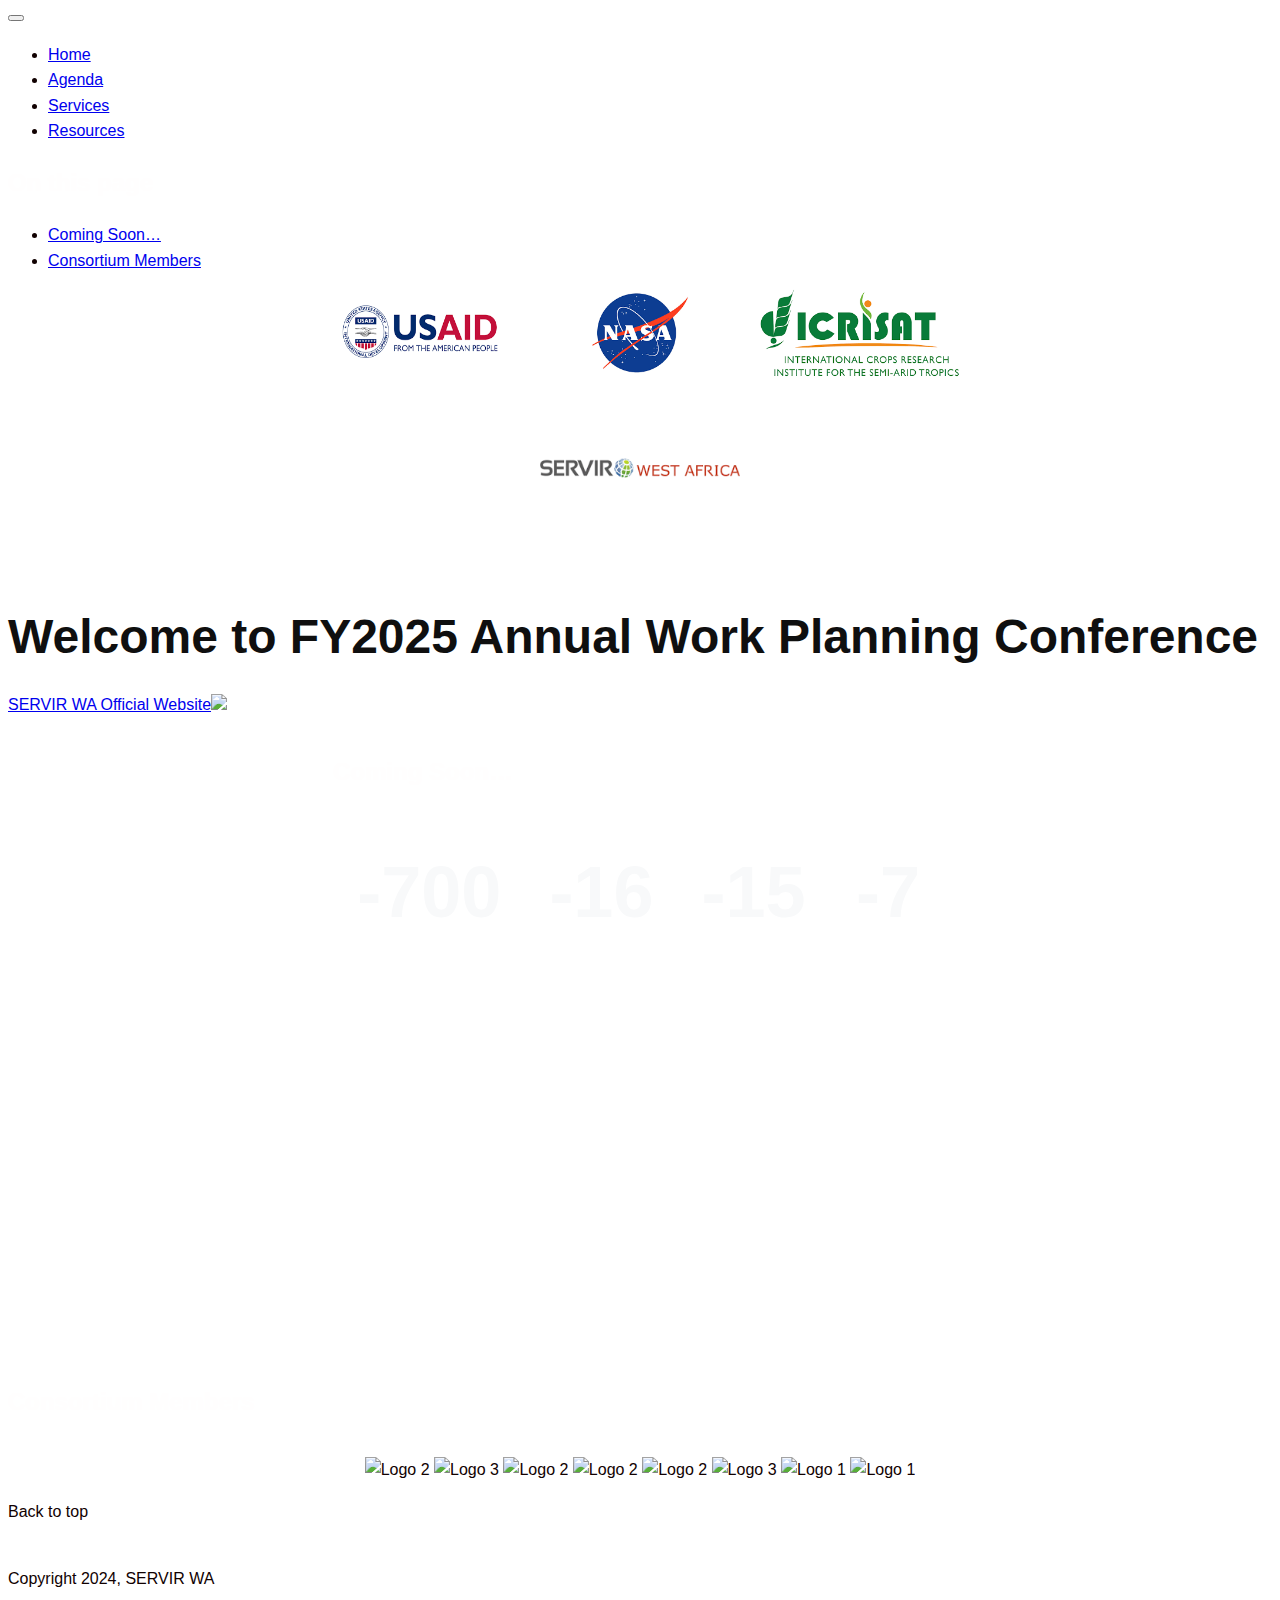
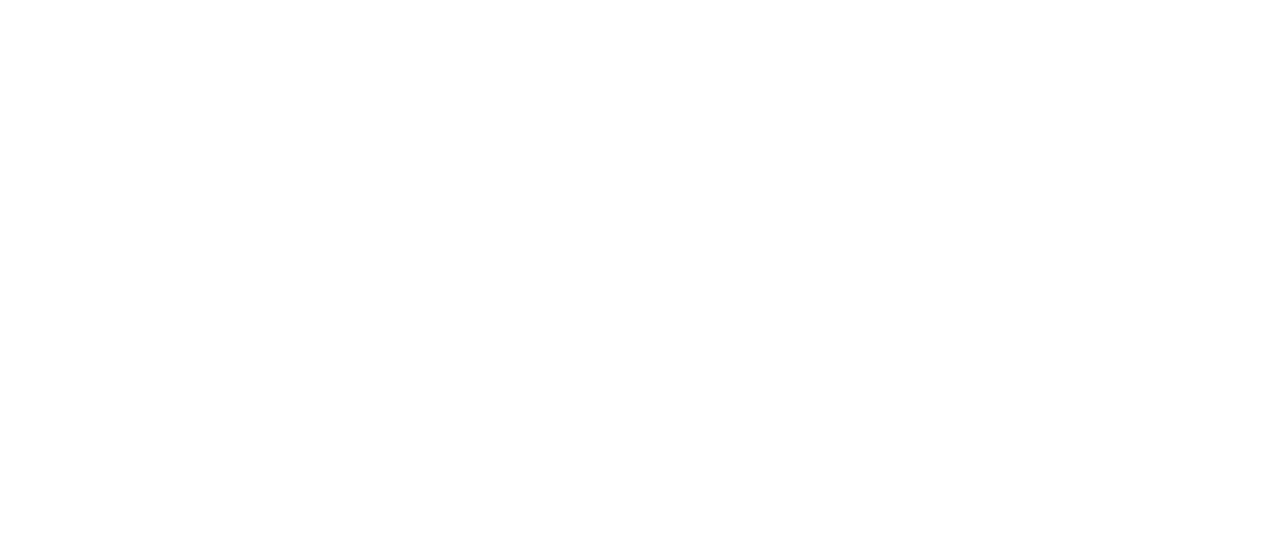
==== index.html @ ad58a969 "upload" ====
<!DOCTYPE html>
<html xmlns="http://www.w3.org/1999/xhtml" lang="en" xml:lang="en"><head>

<meta charset="utf-8">
<meta name="generator" content="quarto-1.4.550">

<meta name="viewport" content="width=device-width, initial-scale=1.0, user-scalable=yes">


<title>index</title>
<style>
code{white-space: pre-wrap;}
span.smallcaps{font-variant: small-caps;}
div.columns{display: flex; gap: min(4vw, 1.5em);}
div.column{flex: auto; overflow-x: auto;}
div.hanging-indent{margin-left: 1.5em; text-indent: -1.5em;}
ul.task-list{list-style: none;}
ul.task-list li input[type="checkbox"] {
  width: 0.8em;
  margin: 0 0.8em 0.2em -1em; /* quarto-specific, see https://github.com/quarto-dev/quarto-cli/issues/4556 */ 
  vertical-align: middle;
}
</style>


<script src="site_libs/quarto-nav/quarto-nav.js"></script>
<script src="site_libs/quarto-nav/headroom.min.js"></script>
<script src="site_libs/clipboard/clipboard.min.js"></script>
<script src="site_libs/quarto-search/autocomplete.umd.js"></script>
<script src="site_libs/quarto-search/fuse.min.js"></script>
<script src="site_libs/quarto-search/quarto-search.js"></script>
<meta name="quarto:offset" content="./">
<link href="./url('assets/SERVIRWA.png')" rel="icon">
<script src="site_libs/quarto-html/quarto.js"></script>
<script src="site_libs/quarto-html/popper.min.js"></script>
<script src="site_libs/quarto-html/tippy.umd.min.js"></script>
<script src="site_libs/quarto-html/anchor.min.js"></script>
<link href="site_libs/quarto-html/tippy.css" rel="stylesheet">
<link href="site_libs/quarto-html/quarto-syntax-highlighting.css" rel="stylesheet" id="quarto-text-highlighting-styles">
<script src="site_libs/bootstrap/bootstrap.min.js"></script>
<link href="site_libs/bootstrap/bootstrap-icons.css" rel="stylesheet">
<link href="site_libs/bootstrap/bootstrap.min.css" rel="stylesheet" id="quarto-bootstrap" data-mode="light">
<script id="quarto-search-options" type="application/json">{
  "location": "navbar",
  "copy-button": false,
  "collapse-after": 3,
  "panel-placement": "end",
  "type": "overlay",
  "limit": 50,
  "keyboard-shortcut": [
    "f",
    "/",
    "s"
  ],
  "show-item-context": false,
  "language": {
    "search-no-results-text": "No results",
    "search-matching-documents-text": "matching documents",
    "search-copy-link-title": "Copy link to search",
    "search-hide-matches-text": "Hide additional matches",
    "search-more-match-text": "more match in this document",
    "search-more-matches-text": "more matches in this document",
    "search-clear-button-title": "Clear",
    "search-text-placeholder": "",
    "search-detached-cancel-button-title": "Cancel",
    "search-submit-button-title": "Submit",
    "search-label": "Search"
  }
}</script>


<link rel="stylesheet" href="styles.css">
</head>

<body id="agenda-page" class="nav-fixed">

<div id="quarto-search-results"></div>
  <header id="quarto-header" class="headroom fixed-top">
    <nav class="navbar navbar-expand-lg " data-bs-theme="dark">
      <div class="navbar-container container-fluid">
            <div id="quarto-search" class="" title="Search"></div>
          <button class="navbar-toggler" type="button" data-bs-toggle="collapse" data-bs-target="#navbarCollapse" aria-controls="navbarCollapse" aria-expanded="false" aria-label="Toggle navigation" onclick="if (window.quartoToggleHeadroom) { window.quartoToggleHeadroom(); }">
  <span class="navbar-toggler-icon"></span>
</button>
          <div class="collapse navbar-collapse" id="navbarCollapse">
            <ul class="navbar-nav navbar-nav-scroll me-auto">
  <li class="nav-item">
    <a class="nav-link active" href="./index.html" aria-current="page"> 
<span class="menu-text">Home</span></a>
  </li>  
  <li class="nav-item">
    <a class="nav-link" href="./agenda.html"> 
<span class="menu-text">Agenda</span></a>
  </li>  
  <li class="nav-item">
    <a class="nav-link" href="./services.html"> 
<span class="menu-text">Services</span></a>
  </li>  
  <li class="nav-item">
    <a class="nav-link" href="./resources.html"> 
<span class="menu-text">Resources</span></a>
  </li>  
</ul>
          </div> <!-- /navcollapse -->
          <div class="quarto-navbar-tools">
</div>
      </div> <!-- /container-fluid -->
    </nav>
</header>
<!-- content -->
<div id="quarto-content" class="quarto-container page-columns page-rows-contents page-layout-article page-navbar">
<!-- sidebar -->
<!-- margin-sidebar -->
    <div id="quarto-margin-sidebar" class="sidebar margin-sidebar">
        <nav id="TOC" role="doc-toc" class="toc-active">
    <h2 id="toc-title">On this page</h2>
   
  <ul>
  <li><a href="#coming-soon" id="toc-coming-soon" class="nav-link active" data-scroll-target="#coming-soon">Coming Soon…</a></li>
  <li><a href="#consortium-members" id="toc-consortium-members" class="nav-link" data-scroll-target="#consortium-members">Consortium Members</a></li>
  </ul>
</nav>
    </div>
<!-- main -->
<main class="content" id="quarto-document-content">





<link rel="stylesheet" href="styles.css">
<script src="countdown.js"></script>
<script src="timeline.js"></script>
<script src="agenda.js"></script>
<div class="logos">
<div class="bottom-logos">
<img src="assets/USAID.png" alt="Logo 1"> <img src="assets/NASA.png" alt="Logo 2"> <img src="assets/ICRISAT.png" alt="Logo 3">
</div>
<p><img src="assets/SERVIRWA.png" alt="SERVIR logo"></p>
</div>
<h1>
Welcome to FY2025 Annual Work Planning Conference
</h1>
<div class="website-link">
<p><a href="https://servir.icrisat.org/" target="_blank"> SERVIR WA Official Website<img src="assets/click.jpg" width="40"></a></p>
</div>
<div id="main-container">
<section id="coming-soon" class="level2">
<h2 class="anchored" data-anchor-id="coming-soon">Coming Soon…</h2>
<div id="countdown">
<div class="time-block">
<p><span id="days">11</span><span class="label">DAYS</span></p>
</div>
<div class="time-block">
<p><span id="hours">8</span><span class="label">HOURS</span></p>
</div>
<div class="time-block">
<p><span id="minutes">45</span><span class="label">MINUTES</span></p>
</div>
<div class="time-block">
<p><span id="seconds">14</span><span class="label">SECONDS</span></p>
</div>
</div>
<div class="scroll-down">
<p><i class="arrow down"></i></p>
</div>
</section>
</div>
<section id="consortium-members" class="level2">
<h2 class="anchored" data-anchor-id="consortium-members">Consortium Members</h2>
<!-- <header class="page-header"> -->
<div class="logos">
<div class="bottom-logos">
<p><img src="assets/afr.png" alt="Logo 2" width="70"> <img src="assets/aims.png" alt="Logo 3" width="70"> <img src="assets/cerg.png" alt="Logo 2" width="70"> <img src="assets/CSE.png" alt="Logo 2" width="90"> <img src="assets/cu.png" alt="Logo 2" width="90"> <img src="assets/agry.png" alt="Logo 3" width="70"> <img src="assets/ufl.png" alt="Logo 1" width="70"> <img src="assets/ise.png" alt="Logo 1" width="70"></p>
</div>
<!-- <h1>Conference Agenda</h1> -->
</div>
<!-- </header> -->


</section>

<a onclick="window.scrollTo(0, 0); return false;" role="button" id="quarto-back-to-top"><i class="bi bi-arrow-up"></i> Back to top</a></main> <!-- /main -->
<script id="quarto-html-after-body" type="application/javascript">
window.document.addEventListener("DOMContentLoaded", function (event) {
  const toggleBodyColorMode = (bsSheetEl) => {
    const mode = bsSheetEl.getAttribute("data-mode");
    const bodyEl = window.document.querySelector("body");
    if (mode === "dark") {
      bodyEl.classList.add("quarto-dark");
      bodyEl.classList.remove("quarto-light");
    } else {
      bodyEl.classList.add("quarto-light");
      bodyEl.classList.remove("quarto-dark");
    }
  }
  const toggleBodyColorPrimary = () => {
    const bsSheetEl = window.document.querySelector("link#quarto-bootstrap");
    if (bsSheetEl) {
      toggleBodyColorMode(bsSheetEl);
    }
  }
  toggleBodyColorPrimary();  
  const icon = "";
  const anchorJS = new window.AnchorJS();
  anchorJS.options = {
    placement: 'right',
    icon: icon
  };
  anchorJS.add('.anchored');
  const isCodeAnnotation = (el) => {
    for (const clz of el.classList) {
      if (clz.startsWith('code-annotation-')) {                     
        return true;
      }
    }
    return false;
  }
  const clipboard = new window.ClipboardJS('.code-copy-button', {
    text: function(trigger) {
      const codeEl = trigger.previousElementSibling.cloneNode(true);
      for (const childEl of codeEl.children) {
        if (isCodeAnnotation(childEl)) {
          childEl.remove();
        }
      }
      return codeEl.innerText;
    }
  });
  clipboard.on('success', function(e) {
    // button target
    const button = e.trigger;
    // don't keep focus
    button.blur();
    // flash "checked"
    button.classList.add('code-copy-button-checked');
    var currentTitle = button.getAttribute("title");
    button.setAttribute("title", "Copied!");
    let tooltip;
    if (window.bootstrap) {
      button.setAttribute("data-bs-toggle", "tooltip");
      button.setAttribute("data-bs-placement", "left");
      button.setAttribute("data-bs-title", "Copied!");
      tooltip = new bootstrap.Tooltip(button, 
        { trigger: "manual", 
          customClass: "code-copy-button-tooltip",
          offset: [0, -8]});
      tooltip.show();    
    }
    setTimeout(function() {
      if (tooltip) {
        tooltip.hide();
        button.removeAttribute("data-bs-title");
        button.removeAttribute("data-bs-toggle");
        button.removeAttribute("data-bs-placement");
      }
      button.setAttribute("title", currentTitle);
      button.classList.remove('code-copy-button-checked');
    }, 1000);
    // clear code selection
    e.clearSelection();
  });
  function tippyHover(el, contentFn, onTriggerFn, onUntriggerFn) {
    const config = {
      allowHTML: true,
      maxWidth: 500,
      delay: 100,
      arrow: false,
      appendTo: function(el) {
          return el.parentElement;
      },
      interactive: true,
      interactiveBorder: 10,
      theme: 'quarto',
      placement: 'bottom-start',
    };
    if (contentFn) {
      config.content = contentFn;
    }
    if (onTriggerFn) {
      config.onTrigger = onTriggerFn;
    }
    if (onUntriggerFn) {
      config.onUntrigger = onUntriggerFn;
    }
    window.tippy(el, config); 
  }
  const noterefs = window.document.querySelectorAll('a[role="doc-noteref"]');
  for (var i=0; i<noterefs.length; i++) {
    const ref = noterefs[i];
    tippyHover(ref, function() {
      // use id or data attribute instead here
      let href = ref.getAttribute('data-footnote-href') || ref.getAttribute('href');
      try { href = new URL(href).hash; } catch {}
      const id = href.replace(/^#\/?/, "");
      const note = window.document.getElementById(id);
      return note.innerHTML;
    });
  }
  const xrefs = window.document.querySelectorAll('a.quarto-xref');
  const processXRef = (id, note) => {
    // Strip column container classes
    const stripColumnClz = (el) => {
      el.classList.remove("page-full", "page-columns");
      if (el.children) {
        for (const child of el.children) {
          stripColumnClz(child);
        }
      }
    }
    stripColumnClz(note)
    if (id === null || id.startsWith('sec-')) {
      // Special case sections, only their first couple elements
      const container = document.createElement("div");
      if (note.children && note.children.length > 2) {
        container.appendChild(note.children[0].cloneNode(true));
        for (let i = 1; i < note.children.length; i++) {
          const child = note.children[i];
          if (child.tagName === "P" && child.innerText === "") {
            continue;
          } else {
            container.appendChild(child.cloneNode(true));
            break;
          }
        }
        if (window.Quarto?.typesetMath) {
          window.Quarto.typesetMath(container);
        }
        return container.innerHTML
      } else {
        if (window.Quarto?.typesetMath) {
          window.Quarto.typesetMath(note);
        }
        return note.innerHTML;
      }
    } else {
      // Remove any anchor links if they are present
      const anchorLink = note.querySelector('a.anchorjs-link');
      if (anchorLink) {
        anchorLink.remove();
      }
      if (window.Quarto?.typesetMath) {
        window.Quarto.typesetMath(note);
      }
      // TODO in 1.5, we should make sure this works without a callout special case
      if (note.classList.contains("callout")) {
        return note.outerHTML;
      } else {
        return note.innerHTML;
      }
    }
  }
  for (var i=0; i<xrefs.length; i++) {
    const xref = xrefs[i];
    tippyHover(xref, undefined, function(instance) {
      instance.disable();
      let url = xref.getAttribute('href');
      let hash = undefined; 
      if (url.startsWith('#')) {
        hash = url;
      } else {
        try { hash = new URL(url).hash; } catch {}
      }
      if (hash) {
        const id = hash.replace(/^#\/?/, "");
        const note = window.document.getElementById(id);
        if (note !== null) {
          try {
            const html = processXRef(id, note.cloneNode(true));
            instance.setContent(html);
          } finally {
            instance.enable();
            instance.show();
          }
        } else {
          // See if we can fetch this
          fetch(url.split('#')[0])
          .then(res => res.text())
          .then(html => {
            const parser = new DOMParser();
            const htmlDoc = parser.parseFromString(html, "text/html");
            const note = htmlDoc.getElementById(id);
            if (note !== null) {
              const html = processXRef(id, note);
              instance.setContent(html);
            } 
          }).finally(() => {
            instance.enable();
            instance.show();
          });
        }
      } else {
        // See if we can fetch a full url (with no hash to target)
        // This is a special case and we should probably do some content thinning / targeting
        fetch(url)
        .then(res => res.text())
        .then(html => {
          const parser = new DOMParser();
          const htmlDoc = parser.parseFromString(html, "text/html");
          const note = htmlDoc.querySelector('main.content');
          if (note !== null) {
            // This should only happen for chapter cross references
            // (since there is no id in the URL)
            // remove the first header
            if (note.children.length > 0 && note.children[0].tagName === "HEADER") {
              note.children[0].remove();
            }
            const html = processXRef(null, note);
            instance.setContent(html);
          } 
        }).finally(() => {
          instance.enable();
          instance.show();
        });
      }
    }, function(instance) {
    });
  }
      let selectedAnnoteEl;
      const selectorForAnnotation = ( cell, annotation) => {
        let cellAttr = 'data-code-cell="' + cell + '"';
        let lineAttr = 'data-code-annotation="' +  annotation + '"';
        const selector = 'span[' + cellAttr + '][' + lineAttr + ']';
        return selector;
      }
      const selectCodeLines = (annoteEl) => {
        const doc = window.document;
        const targetCell = annoteEl.getAttribute("data-target-cell");
        const targetAnnotation = annoteEl.getAttribute("data-target-annotation");
        const annoteSpan = window.document.querySelector(selectorForAnnotation(targetCell, targetAnnotation));
        const lines = annoteSpan.getAttribute("data-code-lines").split(",");
        const lineIds = lines.map((line) => {
          return targetCell + "-" + line;
        })
        let top = null;
        let height = null;
        let parent = null;
        if (lineIds.length > 0) {
            //compute the position of the single el (top and bottom and make a div)
            const el = window.document.getElementById(lineIds[0]);
            top = el.offsetTop;
            height = el.offsetHeight;
            parent = el.parentElement.parentElement;
          if (lineIds.length > 1) {
            const lastEl = window.document.getElementById(lineIds[lineIds.length - 1]);
            const bottom = lastEl.offsetTop + lastEl.offsetHeight;
            height = bottom - top;
          }
          if (top !== null && height !== null && parent !== null) {
            // cook up a div (if necessary) and position it 
            let div = window.document.getElementById("code-annotation-line-highlight");
            if (div === null) {
              div = window.document.createElement("div");
              div.setAttribute("id", "code-annotation-line-highlight");
              div.style.position = 'absolute';
              parent.appendChild(div);
            }
            div.style.top = top - 2 + "px";
            div.style.height = height + 4 + "px";
            div.style.left = 0;
            let gutterDiv = window.document.getElementById("code-annotation-line-highlight-gutter");
            if (gutterDiv === null) {
              gutterDiv = window.document.createElement("div");
              gutterDiv.setAttribute("id", "code-annotation-line-highlight-gutter");
              gutterDiv.style.position = 'absolute';
              const codeCell = window.document.getElementById(targetCell);
              const gutter = codeCell.querySelector('.code-annotation-gutter');
              gutter.appendChild(gutterDiv);
            }
            gutterDiv.style.top = top - 2 + "px";
            gutterDiv.style.height = height + 4 + "px";
          }
          selectedAnnoteEl = annoteEl;
        }
      };
      const unselectCodeLines = () => {
        const elementsIds = ["code-annotation-line-highlight", "code-annotation-line-highlight-gutter"];
        elementsIds.forEach((elId) => {
          const div = window.document.getElementById(elId);
          if (div) {
            div.remove();
          }
        });
        selectedAnnoteEl = undefined;
      };
        // Handle positioning of the toggle
    window.addEventListener(
      "resize",
      throttle(() => {
        elRect = undefined;
        if (selectedAnnoteEl) {
          selectCodeLines(selectedAnnoteEl);
        }
      }, 10)
    );
    function throttle(fn, ms) {
    let throttle = false;
    let timer;
      return (...args) => {
        if(!throttle) { // first call gets through
            fn.apply(this, args);
            throttle = true;
        } else { // all the others get throttled
            if(timer) clearTimeout(timer); // cancel #2
            timer = setTimeout(() => {
              fn.apply(this, args);
              timer = throttle = false;
            }, ms);
        }
      };
    }
      // Attach click handler to the DT
      const annoteDls = window.document.querySelectorAll('dt[data-target-cell]');
      for (const annoteDlNode of annoteDls) {
        annoteDlNode.addEventListener('click', (event) => {
          const clickedEl = event.target;
          if (clickedEl !== selectedAnnoteEl) {
            unselectCodeLines();
            const activeEl = window.document.querySelector('dt[data-target-cell].code-annotation-active');
            if (activeEl) {
              activeEl.classList.remove('code-annotation-active');
            }
            selectCodeLines(clickedEl);
            clickedEl.classList.add('code-annotation-active');
          } else {
            // Unselect the line
            unselectCodeLines();
            clickedEl.classList.remove('code-annotation-active');
          }
        });
      }
  const findCites = (el) => {
    const parentEl = el.parentElement;
    if (parentEl) {
      const cites = parentEl.dataset.cites;
      if (cites) {
        return {
          el,
          cites: cites.split(' ')
        };
      } else {
        return findCites(el.parentElement)
      }
    } else {
      return undefined;
    }
  };
  var bibliorefs = window.document.querySelectorAll('a[role="doc-biblioref"]');
  for (var i=0; i<bibliorefs.length; i++) {
    const ref = bibliorefs[i];
    const citeInfo = findCites(ref);
    if (citeInfo) {
      tippyHover(citeInfo.el, function() {
        var popup = window.document.createElement('div');
        citeInfo.cites.forEach(function(cite) {
          var citeDiv = window.document.createElement('div');
          citeDiv.classList.add('hanging-indent');
          citeDiv.classList.add('csl-entry');
          var biblioDiv = window.document.getElementById('ref-' + cite);
          if (biblioDiv) {
            citeDiv.innerHTML = biblioDiv.innerHTML;
          }
          popup.appendChild(citeDiv);
        });
        return popup.innerHTML;
      });
    }
  }
});
</script>
</div> <!-- /content -->
<footer class="footer">
  <div class="nav-footer">
    <div class="nav-footer-left">
      &nbsp;
    </div>   
    <div class="nav-footer-center">
<p>Copyright 2024, SERVIR WA</p>
</div>
    <div class="nav-footer-right">
      &nbsp;
    </div>
  </div>
</footer>




</body></html>
---- styles.css ----
/* css styles */

.page-header {
    display: flex;
    flex-direction: column;
    align-items: center;
    background-color: #ffffff; /* Optional: Set a background color */
    padding: 10px 0;
}
#agenda-page {
    background-color: #ffffff;
    margin: 10;
    margin-top: 0px;
    margin-bottom: 500px;
    padding: 60;
    font-family: Arial, sans-serif;
    line-height: 1.6;
    color: #110101;
    font-size: 10;
}
#main-container {
    background-image: url('assets/awp1.jpg');
    background-size: cover;
    background-position: top;
    width: 100%; /* Full viewport width */
    height: 70vh;
    display: flex;
    flex-direction: column;
    justify-content:left;
    align-items: center;
    color: rgb(238, 230, 230);
    text-align: center;
    padding: 0px 0;
}
/* Styles for headings and countdown */
h1 {
    text-align: left;
    color: #0f0f0f;
}
h2 {
    text-align: left;
    color: #fffefe;
}

h1 {
    font-size: 3em;
    margin-bottom: 10px; /* Correct unit */
}

h3 {
    font-size: 1.5em;
}

#countdown {
    display: flex;
    justify-content: center;
    color: #f8f9fa;
    margin: 0px 0;
}

.time-block {
    margin: 0 1em;
    color: #f8f9fa;
    font-size: 24px;
}

.time-block span {
    display: block;
}

#countdown span:first-child {
    font-size: 3em;
    color: #f8f9fa;
    font-weight: bold;
}

.label {
    font-size: 0.9em;
    text-transform: uppercase;
    color: #ffffff;
    font-size: 14px;
}

.scroll-down {
    position: absolute;
    bottom: 2em;
}

.arrow {
    border: solid white;
    border-width: 0 3px 3px 0;
    display: inline-block;
    padding: 6px;
    transform: rotate(45deg);
}

#timeline {
    display: flex;
    justify-content: space-around;
    list-style-type: none;
    padding: 10;
    margin: 5px 0;
}

#conference-agenda li {
    padding: 10px 20px;
    background-color: #0d064d;
    margin-bottom: 100000px;
    margin-top:0px;
    color: rgb(232, 233, 203);
    border-radius: 20px;
    cursor: pointer;
    transition: background-color 0.3s;
}

#timeline li:hover {
    background-color: #08eb94;
}

#day-details, #conference-agenda {
    width: 100%;
    overflow-x: auto;
    margin: 10px 10px;
    padding: 10px;
    background-color: #fcfeff;
    border-radius: 10px;
    box-shadow: 0 2px 5px rgba(0,0,0,0.1);
}


#conference-agenda table {
    width: 140%;
    margin: 10px 10px;
    position: relative;
    border-collapse: collapse;
    border-collapse: separate;
}

#conference-agenda th, #conference-agenda td {
    border: 1.5px solid #1e55ec;
    padding: 5px;
    background-color: #eefde7;
    font-size: 12x;
    color: #18038b;
    text-emphasis-color: black;
   
    /*font-weight: bold;*/
}

#conference-agenda tr:nth-child(even) {
    background-color: #d4c9f3;
}

@media screen and (max-width: 900px) {
    table {
        width: 100%; /* Ensures the table is not wider than the screen */
    }

    #conference-agenda {
        font-size: 12px;
    }
    
    #conference-agenda th, #conference-agenda td {
        padding: 15px;
    }
}



/* Responsive design adjustments */
@media (max-width: 768px) {
    .table-agenda, .table-agenda thead, .table-agenda tbody, .table-agenda th, .table-agenda td, .table-agenda tr {
        display: block; /* Block display for responsive tables */
    }

    .table-agenda thead tr {
        position: absolute; /* Position the header out of flow */
        top: -9999px; /* Move the header out of the viewport */
        left: -9999px;
    }

    .table-agenda tr { margin: 0 0 10px; }

    .table-agenda td {
        border: none; /* Remove borders for a cleaner look */
        position: relative; /* For positioning the pseudo-elements */
        padding-left: 10%; /* Make space for header content before data */
        text-align: right; /* Align the text to the right for readability */
    }

    .table-agenda td:before {
        content: attr(data-label); /* Use data-label attribute for content */
        position: absolute; /* Position absolutely within the cell */
        left: 0; /* Align left */
        width: 100%; /* Width of the pseudo-element */
        padding-right: 20px; /* Right padding */
        white-space: nowrap; /* Prevent wrapping */
        text-align: left; /* Text align left */
        font-weight: bold; /* Bold font for distinction */
        color: #181c20; /* Blue color to match headers */
    }
}

/* Additional button styling for agenda navigation */
#conference-agenda button {
    padding: 10px 5px; /* Padding for buttons */
    margin-right: 10px; /* Margin between buttons */
    background-color: #06691c; /* Blue background */
    color: rgb(255, 255, 255); /* White text */
    margin-bottom: 10px;
    border: none; /* No borders */
    border-radius: 0px; /* Rounded corners */
    font-weight: bold; /* Bold font for distinction */
    cursor: pointer; /* Pointer cursor on hover */
    transition: background-color 0.3s; /* Smooth transition for background color */
}

#conference-agenda button:hover {
    background-color: #3000b3; /* Darker blue on hover */
}

  
#logos{
    text-align: center;
    padding: 5px;
    margin-top: 50px;
    background-color: #8dc9f5;
    font-weight: bold;
    color: #121414;
  }

/* General reset */
/* body, h1, h2, h3, p, ul {
    margin: 0;
    padding: 0;
} */

/* Thematic areas container */
#thematic-areas-container {
    font-family: Arial, sans-serif;
    position: top;
    line-height: 1.6;
    margin: 0px auto;
    padding: 20px;
    max-width: 800px;
    background-color: #f5f5f5; /* Light background for visibility */
    border-radius: 10px; /* Rounded corners */
}

/* Each thematic area section */
.thematic-area {
    margin-bottom: 30px; /* Space between each thematic area */
}

/* Thematic area headings */
.thematic-area h2 {
    display: flex;
    align-items: center;
    font-size: 1.5em;
    color: #333;
    margin-bottom: 10px;
}

/* Icons in headings */
.thematic-area img {
    margin-right: 10px;
    max-width: 30px; /* Keep icon size consistent */
    height: auto;
}

/* Services list styling */
.services {
    margin-left: 20px;
}

.services ul {
    margin: 0;
    padding-left: 20px;
    margin-top: 0;
    list-style-type: disc; /* Ensure proper list styling */
}

.services li {
    margin-bottom: 5px;
    font-size: 1em;
    color: #555; /* Slightly darker text for readability */
}

/* Page header adjustments */
.page-header {
    display: flex;
    flex-direction: column;
    align-items: center;
    background-color: #ffffff; /* Optional: Set a background color */
    padding: 10px 0;
    margin-bottom: 110px; /* Reduce space between header and content */
}


#top-nav {
position: fixed;
top: 0;
width: 100%;
transition: top 0.3s;
z-index: 1000;
}

.logos {
display: flex;
flex-direction: column;
align-items: center;
margin-bottom: 0px;
}
.top-logos {
display: flex;
justify-content: center;
gap: 20px;
margin-bottom: 0px;
}
.bottom-logos {
display: flex;
justify-content: center;
gap: 20px;
margin-bottom: 0px;
margin-top: 0px;
}
.logos img {
max-width: 200px;
height: auto;
}
---- styles.css ----
/* css styles */

.page-header {
    display: flex;
    flex-direction: column;
    align-items: center;
    background-color: #ffffff; /* Optional: Set a background color */
    padding: 10px 0;
}
#agenda-page {
    background-color: #ffffff;
    margin: 10;
    margin-top: 0px;
    margin-bottom: 500px;
    padding: 60;
    font-family: Arial, sans-serif;
    line-height: 1.6;
    color: #110101;
    font-size: 10;
}
#main-container {
    background-image: url('assets/awp1.jpg');
    background-size: cover;
    background-position: top;
    width: 100%; /* Full viewport width */
    height: 70vh;
    display: flex;
    flex-direction: column;
    justify-content:left;
    align-items: center;
    color: rgb(238, 230, 230);
    text-align: center;
    padding: 0px 0;
}
/* Styles for headings and countdown */
h1 {
    text-align: left;
    color: #0f0f0f;
}
h2 {
    text-align: left;
    color: #fffefe;
}

h1 {
    font-size: 3em;
    margin-bottom: 10px; /* Correct unit */
}

h3 {
    font-size: 1.5em;
}

#countdown {
    display: flex;
    justify-content: center;
    color: #f8f9fa;
    margin: 0px 0;
}

.time-block {
    margin: 0 1em;
    color: #f8f9fa;
    font-size: 24px;
}

.time-block span {
    display: block;
}

#countdown span:first-child {
    font-size: 3em;
    color: #f8f9fa;
    font-weight: bold;
}

.label {
    font-size: 0.9em;
    text-transform: uppercase;
    color: #ffffff;
    font-size: 14px;
}

.scroll-down {
    position: absolute;
    bottom: 2em;
}

.arrow {
    border: solid white;
    border-width: 0 3px 3px 0;
    display: inline-block;
    padding: 6px;
    transform: rotate(45deg);
}

#timeline {
    display: flex;
    justify-content: space-around;
    list-style-type: none;
    padding: 10;
    margin: 5px 0;
}

#conference-agenda li {
    padding: 10px 20px;
    background-color: #0d064d;
    margin-bottom: 100000px;
    margin-top:0px;
    color: rgb(232, 233, 203);
    border-radius: 20px;
    cursor: pointer;
    transition: background-color 0.3s;
}

#timeline li:hover {
    background-color: #08eb94;
}

#day-details, #conference-agenda {
    width: 100%;
    overflow-x: auto;
    margin: 10px 10px;
    padding: 10px;
    background-color: #fcfeff;
    border-radius: 10px;
    box-shadow: 0 2px 5px rgba(0,0,0,0.1);
}


#conference-agenda table {
    width: 140%;
    margin: 10px 10px;
    position: relative;
    border-collapse: collapse;
    border-collapse: separate;
}

#conference-agenda th, #conference-agenda td {
    border: 1.5px solid #1e55ec;
    padding: 5px;
    background-color: #eefde7;
    font-size: 12x;
    color: #18038b;
    text-emphasis-color: black;
   
    /*font-weight: bold;*/
}

#conference-agenda tr:nth-child(even) {
    background-color: #d4c9f3;
}

@media screen and (max-width: 900px) {
    table {
        width: 100%; /* Ensures the table is not wider than the screen */
    }

    #conference-agenda {
        font-size: 12px;
    }
    
    #conference-agenda th, #conference-agenda td {
        padding: 15px;
    }
}



/* Responsive design adjustments */
@media (max-width: 768px) {
    .table-agenda, .table-agenda thead, .table-agenda tbody, .table-agenda th, .table-agenda td, .table-agenda tr {
        display: block; /* Block display for responsive tables */
    }

    .table-agenda thead tr {
        position: absolute; /* Position the header out of flow */
        top: -9999px; /* Move the header out of the viewport */
        left: -9999px;
    }

    .table-agenda tr { margin: 0 0 10px; }

    .table-agenda td {
        border: none; /* Remove borders for a cleaner look */
        position: relative; /* For positioning the pseudo-elements */
        padding-left: 10%; /* Make space for header content before data */
        text-align: right; /* Align the text to the right for readability */
    }

    .table-agenda td:before {
        content: attr(data-label); /* Use data-label attribute for content */
        position: absolute; /* Position absolutely within the cell */
        left: 0; /* Align left */
        width: 100%; /* Width of the pseudo-element */
        padding-right: 20px; /* Right padding */
        white-space: nowrap; /* Prevent wrapping */
        text-align: left; /* Text align left */
        font-weight: bold; /* Bold font for distinction */
        color: #181c20; /* Blue color to match headers */
    }
}

/* Additional button styling for agenda navigation */
#conference-agenda button {
    padding: 10px 5px; /* Padding for buttons */
    margin-right: 10px; /* Margin between buttons */
    background-color: #06691c; /* Blue background */
    color: rgb(255, 255, 255); /* White text */
    margin-bottom: 10px;
    border: none; /* No borders */
    border-radius: 0px; /* Rounded corners */
    font-weight: bold; /* Bold font for distinction */
    cursor: pointer; /* Pointer cursor on hover */
    transition: background-color 0.3s; /* Smooth transition for background color */
}

#conference-agenda button:hover {
    background-color: #3000b3; /* Darker blue on hover */
}

  
#logos{
    text-align: center;
    padding: 5px;
    margin-top: 50px;
    background-color: #8dc9f5;
    font-weight: bold;
    color: #121414;
  }

/* General reset */
/* body, h1, h2, h3, p, ul {
    margin: 0;
    padding: 0;
} */

/* Thematic areas container */
#thematic-areas-container {
    font-family: Arial, sans-serif;
    position: top;
    line-height: 1.6;
    margin: 0px auto;
    padding: 20px;
    max-width: 800px;
    background-color: #f5f5f5; /* Light background for visibility */
    border-radius: 10px; /* Rounded corners */
}

/* Each thematic area section */
.thematic-area {
    margin-bottom: 30px; /* Space between each thematic area */
}

/* Thematic area headings */
.thematic-area h2 {
    display: flex;
    align-items: center;
    font-size: 1.5em;
    color: #333;
    margin-bottom: 10px;
}

/* Icons in headings */
.thematic-area img {
    margin-right: 10px;
    max-width: 30px; /* Keep icon size consistent */
    height: auto;
}

/* Services list styling */
.services {
    margin-left: 20px;
}

.services ul {
    margin: 0;
    padding-left: 20px;
    margin-top: 0;
    list-style-type: disc; /* Ensure proper list styling */
}

.services li {
    margin-bottom: 5px;
    font-size: 1em;
    color: #555; /* Slightly darker text for readability */
}

/* Page header adjustments */
.page-header {
    display: flex;
    flex-direction: column;
    align-items: center;
    background-color: #ffffff; /* Optional: Set a background color */
    padding: 10px 0;
    margin-bottom: 110px; /* Reduce space between header and content */
}


#top-nav {
position: fixed;
top: 0;
width: 100%;
transition: top 0.3s;
z-index: 1000;
}

.logos {
display: flex;
flex-direction: column;
align-items: center;
margin-bottom: 0px;
}
.top-logos {
display: flex;
justify-content: center;
gap: 20px;
margin-bottom: 0px;
}
.bottom-logos {
display: flex;
justify-content: center;
gap: 20px;
margin-bottom: 0px;
margin-top: 0px;
}
.logos img {
max-width: 200px;
height: auto;
}
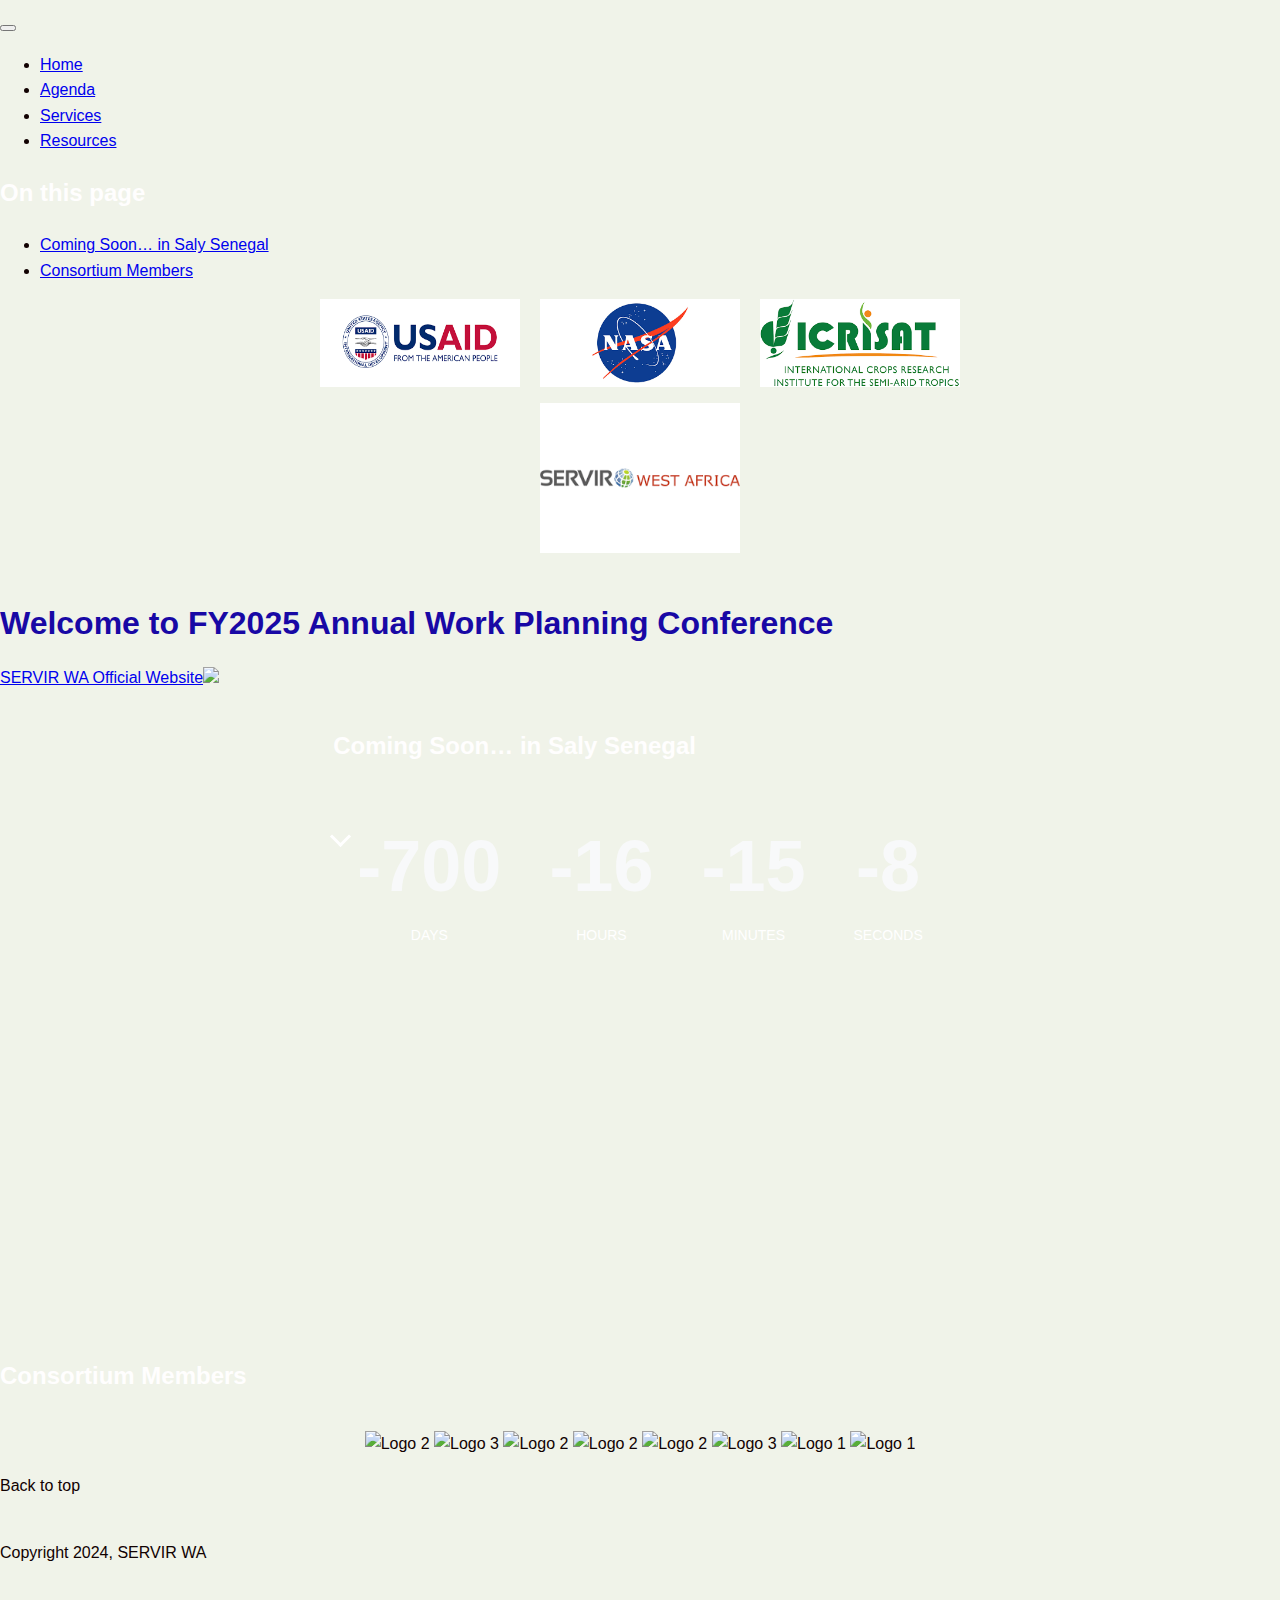
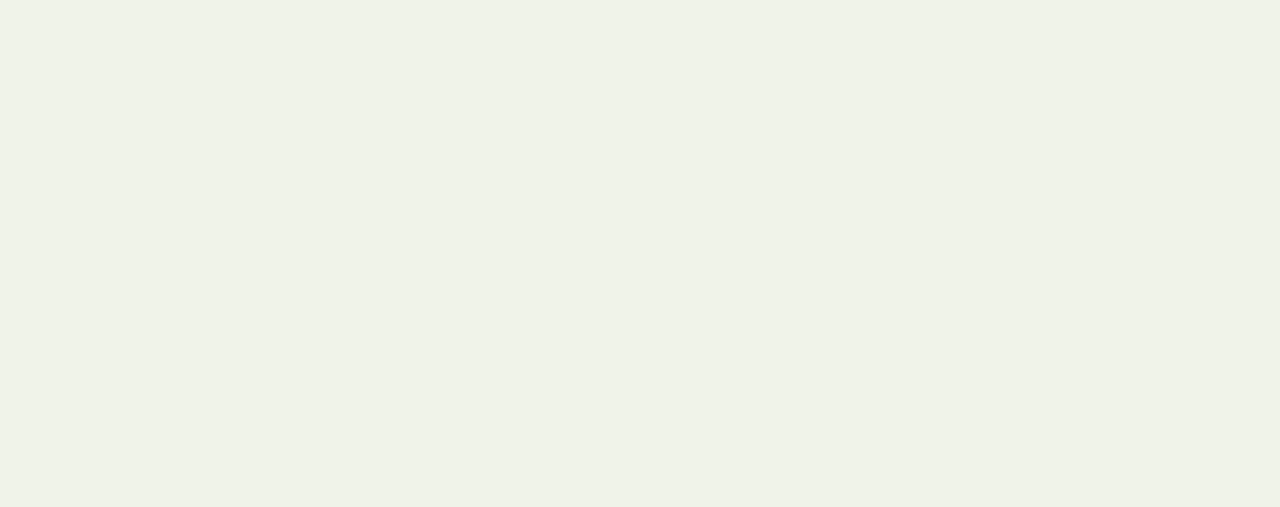
==== commit 162f40c0: "updating agenda" ====
--- a/index.html
+++ b/index.html
@@ -30,7 +30,6 @@
 <script src="site_libs/quarto-search/fuse.min.js"></script>
 <script src="site_libs/quarto-search/quarto-search.js"></script>
 <meta name="quarto:offset" content="./">
-<link href="./url('assets/SERVIRWA.png')" rel="icon">
 <script src="site_libs/quarto-html/quarto.js"></script>
 <script src="site_libs/quarto-html/popper.min.js"></script>
 <script src="site_libs/quarto-html/tippy.umd.min.js"></script>
@@ -116,7 +115,7 @@
     <h2 id="toc-title">On this page</h2>
    
   <ul>
-  <li><a href="#coming-soon" id="toc-coming-soon" class="nav-link active" data-scroll-target="#coming-soon">Coming Soon…</a></li>
+  <li><a href="#coming-soon-in-saly-senegal" id="toc-coming-soon-in-saly-senegal" class="nav-link active" data-scroll-target="#coming-soon-in-saly-senegal">Coming Soon… in Saly Senegal</a></li>
   <li><a href="#consortium-members" id="toc-consortium-members" class="nav-link" data-scroll-target="#consortium-members">Consortium Members</a></li>
   </ul>
 </nav>
@@ -145,8 +144,8 @@
 <p><a href="https://servir.icrisat.org/" target="_blank"> SERVIR WA Official Website<img src="assets/click.jpg" width="40"></a></p>
 </div>
 <div id="main-container">
-<section id="coming-soon" class="level2">
-<h2 class="anchored" data-anchor-id="coming-soon">Coming Soon…</h2>
+<section id="coming-soon-in-saly-senegal" class="level2">
+<h2 class="anchored" data-anchor-id="coming-soon-in-saly-senegal">Coming Soon… in Saly Senegal</h2>
 <div id="countdown">
 <div class="time-block">
 <p><span id="days">11</span><span class="label">DAYS</span></p>
--- a/styles.css
+++ b/styles.css
@@ -8,15 +8,16 @@
     padding: 10px 0;
 }
 #agenda-page {
-    background-color: #ffffff;
-    margin: 10;
-    margin-top: 0px;
+    background-color: #f0f3e9;
+    margin: 0;
+    width: 100%;
+    margin-top: 10px;
     margin-bottom: 500px;
-    padding: 60;
+    padding: 10;
     font-family: Arial, sans-serif;
     line-height: 1.6;
     color: #110101;
-    font-size: 10;
+    font-size: 14;
 }
 #main-container {
     background-image: url('assets/awp1.jpg');
@@ -35,7 +36,8 @@
 /* Styles for headings and countdown */
 h1 {
     text-align: left;
-    color: #0f0f0f;
+    color: #1808a5;
+    font-size: 1em;
 }
 h2 {
     text-align: left;
@@ -43,7 +45,7 @@
 }
 
 h1 {
-    font-size: 3em;
+    font-size: 2em;
     margin-bottom: 10px; /* Correct unit */
 }
 
@@ -98,17 +100,17 @@
     display: flex;
     justify-content: space-around;
     list-style-type: none;
-    padding: 10;
-    margin: 5px 0;
+    padding: 0;
+    margin: 0px 0;
 }
 
 #conference-agenda li {
-    padding: 10px 20px;
-    background-color: #0d064d;
+    padding: 10px 10px;
+    background-color: #b0a9ee;
     margin-bottom: 100000px;
     margin-top:0px;
     color: rgb(232, 233, 203);
-    border-radius: 20px;
+    border-radius: 0px;
     cursor: pointer;
     transition: background-color 0.3s;
 }
@@ -122,25 +124,26 @@
     overflow-x: auto;
     margin: 10px 10px;
     padding: 10px;
-    background-color: #fcfeff;
+    background-color: #fcfcfc;
     border-radius: 10px;
     box-shadow: 0 2px 5px rgba(0,0,0,0.1);
+    font-size: 1.0em;
 }
 
 
 #conference-agenda table {
-    width: 140%;
-    margin: 10px 10px;
+    width: 110%;
+    margin: 0px 0px;
     position: relative;
-    border-collapse: collapse;
+   /* # border-collapse: collapse; */
     border-collapse: separate;
 }
 
 #conference-agenda th, #conference-agenda td {
-    border: 1.5px solid #1e55ec;
-    padding: 5px;
+    border: 1.0px solid #1e55ec;
+    padding: 10px;
     background-color: #eefde7;
-    font-size: 12x;
+    font-size: 11x;
     color: #18038b;
     text-emphasis-color: black;
    
@@ -148,27 +151,27 @@
 }
 
 #conference-agenda tr:nth-child(even) {
-    background-color: #d4c9f3;
-}
-
-@media screen and (max-width: 900px) {
+    background-color: #9786c7;
+}
+
+@media screen and (max-width: 1000px) {
     table {
-        width: 100%; /* Ensures the table is not wider than the screen */
+        width: 130%; /* Ensures the table is not wider than the screen */
     }
 
     #conference-agenda {
-        font-size: 12px;
+        font-size: 11px;
     }
     
     #conference-agenda th, #conference-agenda td {
-        padding: 15px;
+        padding: 10px;
     }
 }
 
 
 
 /* Responsive design adjustments */
-@media (max-width: 768px) {
+@media (max-width: 900px) {
     .table-agenda, .table-agenda thead, .table-agenda tbody, .table-agenda th, .table-agenda td, .table-agenda tr {
         display: block; /* Block display for responsive tables */
     }
@@ -205,8 +208,8 @@
 #conference-agenda button {
     padding: 10px 5px; /* Padding for buttons */
     margin-right: 10px; /* Margin between buttons */
-    background-color: #06691c; /* Blue background */
-    color: rgb(255, 255, 255); /* White text */
+    background-color: #bdd844; /* Blue background */
+    color: rgb(10, 10, 10); /* White text */
     margin-bottom: 10px;
     border: none; /* No borders */
     border-radius: 0px; /* Rounded corners */
@@ -216,7 +219,7 @@
 }
 
 #conference-agenda button:hover {
-    background-color: #3000b3; /* Darker blue on hover */
+    background-color: #c9fc8f; /* Darker blue on hover */
 }
 
   
@@ -257,7 +260,7 @@
     display: flex;
     align-items: center;
     font-size: 1.5em;
-    color: #333;
+    color: #9c1818;
     margin-bottom: 10px;
 }
 
@@ -293,13 +296,16 @@
     align-items: center;
     background-color: #ffffff; /* Optional: Set a background color */
     padding: 10px 0;
-    margin-bottom: 110px; /* Reduce space between header and content */
+    margin-bottom: 90px; /* Reduce space between header and content */
 }
 
 
 #top-nav {
-position: fixed;
+position: absolute;
 top: 0;
+gap: 100%;
+padding-right: 800px; /* Right padding */
+white-space: nowrap; /* Prevent wrapping */
 width: 100%;
 transition: top 0.3s;
 z-index: 1000;
--- a/styles.css
+++ b/styles.css
@@ -8,15 +8,16 @@
     padding: 10px 0;
 }
 #agenda-page {
-    background-color: #ffffff;
-    margin: 10;
-    margin-top: 0px;
+    background-color: #f0f3e9;
+    margin: 0;
+    width: 100%;
+    margin-top: 10px;
     margin-bottom: 500px;
-    padding: 60;
+    padding: 10;
     font-family: Arial, sans-serif;
     line-height: 1.6;
     color: #110101;
-    font-size: 10;
+    font-size: 14;
 }
 #main-container {
     background-image: url('assets/awp1.jpg');
@@ -35,7 +36,8 @@
 /* Styles for headings and countdown */
 h1 {
     text-align: left;
-    color: #0f0f0f;
+    color: #1808a5;
+    font-size: 1em;
 }
 h2 {
     text-align: left;
@@ -43,7 +45,7 @@
 }
 
 h1 {
-    font-size: 3em;
+    font-size: 2em;
     margin-bottom: 10px; /* Correct unit */
 }
 
@@ -98,17 +100,17 @@
     display: flex;
     justify-content: space-around;
     list-style-type: none;
-    padding: 10;
-    margin: 5px 0;
+    padding: 0;
+    margin: 0px 0;
 }
 
 #conference-agenda li {
-    padding: 10px 20px;
-    background-color: #0d064d;
+    padding: 10px 10px;
+    background-color: #b0a9ee;
     margin-bottom: 100000px;
     margin-top:0px;
     color: rgb(232, 233, 203);
-    border-radius: 20px;
+    border-radius: 0px;
     cursor: pointer;
     transition: background-color 0.3s;
 }
@@ -122,25 +124,26 @@
     overflow-x: auto;
     margin: 10px 10px;
     padding: 10px;
-    background-color: #fcfeff;
+    background-color: #fcfcfc;
     border-radius: 10px;
     box-shadow: 0 2px 5px rgba(0,0,0,0.1);
+    font-size: 1.0em;
 }
 
 
 #conference-agenda table {
-    width: 140%;
-    margin: 10px 10px;
+    width: 110%;
+    margin: 0px 0px;
     position: relative;
-    border-collapse: collapse;
+   /* # border-collapse: collapse; */
     border-collapse: separate;
 }
 
 #conference-agenda th, #conference-agenda td {
-    border: 1.5px solid #1e55ec;
-    padding: 5px;
+    border: 1.0px solid #1e55ec;
+    padding: 10px;
     background-color: #eefde7;
-    font-size: 12x;
+    font-size: 11x;
     color: #18038b;
     text-emphasis-color: black;
    
@@ -148,27 +151,27 @@
 }
 
 #conference-agenda tr:nth-child(even) {
-    background-color: #d4c9f3;
-}
-
-@media screen and (max-width: 900px) {
+    background-color: #9786c7;
+}
+
+@media screen and (max-width: 1000px) {
     table {
-        width: 100%; /* Ensures the table is not wider than the screen */
+        width: 130%; /* Ensures the table is not wider than the screen */
     }
 
     #conference-agenda {
-        font-size: 12px;
+        font-size: 11px;
     }
     
     #conference-agenda th, #conference-agenda td {
-        padding: 15px;
+        padding: 10px;
     }
 }
 
 
 
 /* Responsive design adjustments */
-@media (max-width: 768px) {
+@media (max-width: 900px) {
     .table-agenda, .table-agenda thead, .table-agenda tbody, .table-agenda th, .table-agenda td, .table-agenda tr {
         display: block; /* Block display for responsive tables */
     }
@@ -205,8 +208,8 @@
 #conference-agenda button {
     padding: 10px 5px; /* Padding for buttons */
     margin-right: 10px; /* Margin between buttons */
-    background-color: #06691c; /* Blue background */
-    color: rgb(255, 255, 255); /* White text */
+    background-color: #bdd844; /* Blue background */
+    color: rgb(10, 10, 10); /* White text */
     margin-bottom: 10px;
     border: none; /* No borders */
     border-radius: 0px; /* Rounded corners */
@@ -216,7 +219,7 @@
 }
 
 #conference-agenda button:hover {
-    background-color: #3000b3; /* Darker blue on hover */
+    background-color: #c9fc8f; /* Darker blue on hover */
 }
 
   
@@ -257,7 +260,7 @@
     display: flex;
     align-items: center;
     font-size: 1.5em;
-    color: #333;
+    color: #9c1818;
     margin-bottom: 10px;
 }
 
@@ -293,13 +296,16 @@
     align-items: center;
     background-color: #ffffff; /* Optional: Set a background color */
     padding: 10px 0;
-    margin-bottom: 110px; /* Reduce space between header and content */
+    margin-bottom: 90px; /* Reduce space between header and content */
 }
 
 
 #top-nav {
-position: fixed;
+position: absolute;
 top: 0;
+gap: 100%;
+padding-right: 800px; /* Right padding */
+white-space: nowrap; /* Prevent wrapping */
 width: 100%;
 transition: top 0.3s;
 z-index: 1000;
